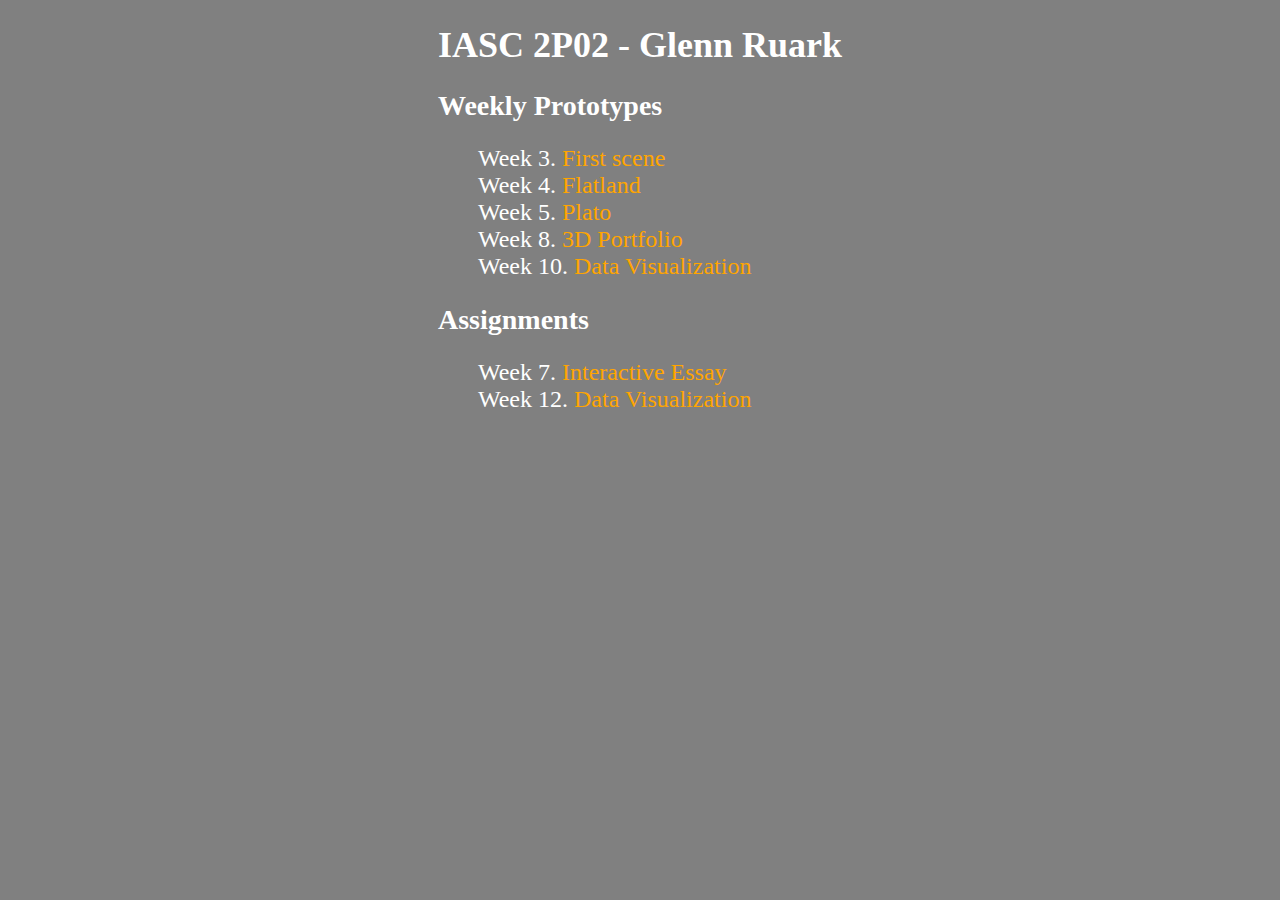
==== index.html @ d5ad09ef "My first website" ====
<!DOCTYPE html>
<head>
    <title>IASC 2P02 - Glenn Ruark</title>

    <!-- css -->
    <link rel="stylesheet" href="style.css">
</head>
<body>
    <h1>IASC 2P02 - Glenn Ruark</h1>
    <h2>Weekly Prototypes</h2>

    <ul>
        <li>Week 3. <a href="week3/index.html">First scene</a></li>
        <li>Week 4. <a href="">Flatland</a></li>
        <li>Week 5. <a href="">Plato</a></li>
        <li>Week 8. <a href="">3D Portfolio</a></li>
        <li>Week 10. <a href="">Data Visualization</a></li>
    </ul>

    <h2>Assignments</h2>
    <ol>
        <li>Week 7. <a href="">Interactive Essay</a></li>
        <li>Week 12. <a href="">Data Visualization</a></li>
    </ol>
</body>
---- style.css ----
body {
    background-color: gray;
    color: white;
    margin: 0 auto;
    width: fit-content;
    text-align: left;
}

h1 {
    font-size: 36px;
}

h2 {
    font-size: 28px;
}

li {
    font-size: 24px;
    list-style-type: none;
}

a {
    color: orange;
    text-decoration: none;
}

a:hover {
    color: aqua;
    text-decoration: overline;
}
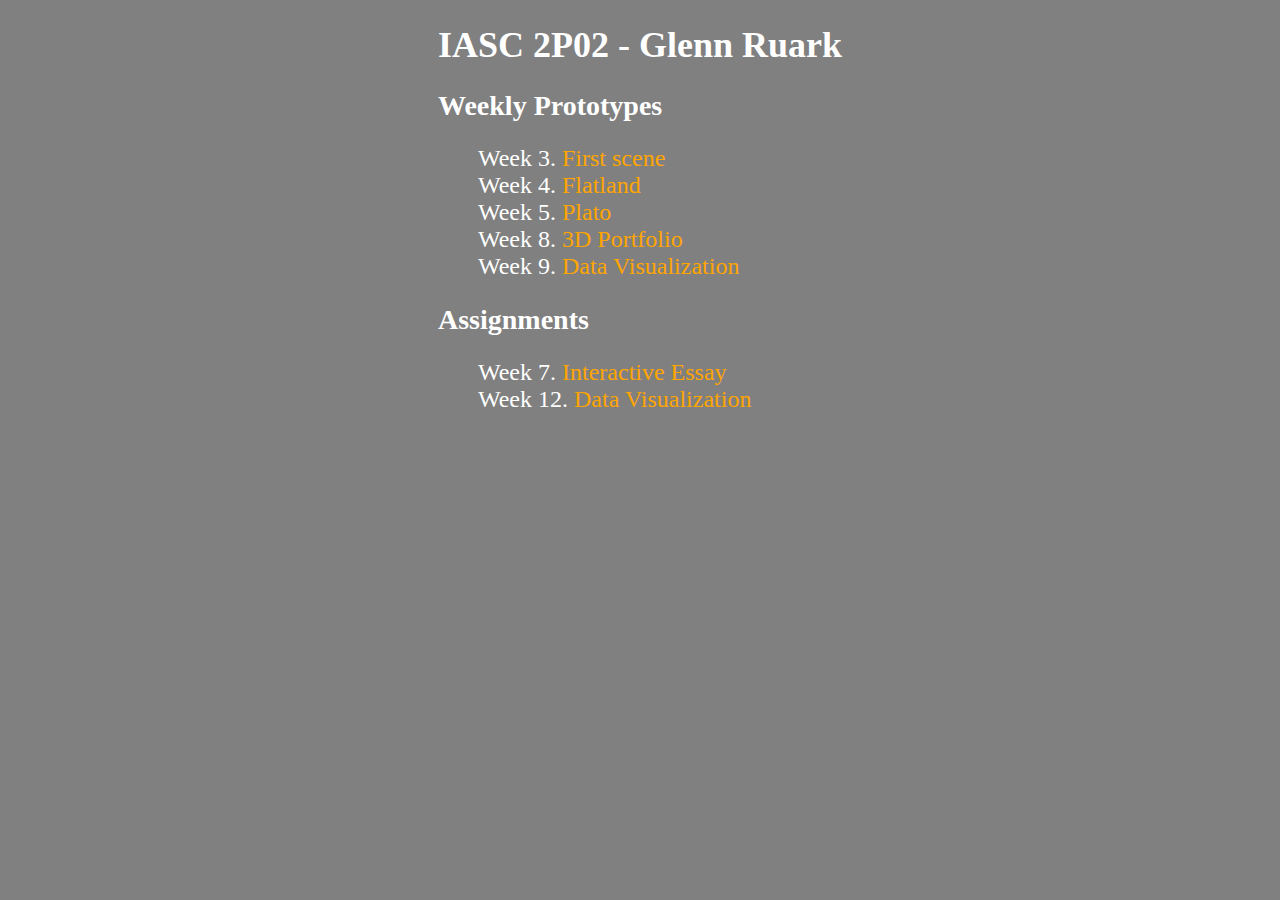
==== commit c79f6ed9: "Start Assignment 2" ====
--- a/index.html
+++ b/index.html
@@ -11,15 +11,15 @@
 
     <ul>
         <li>Week 3. <a href="week3/index.html">First scene</a></li>
-        <li>Week 4. <a href="">Flatland</a></li>
-        <li>Week 5. <a href="">Plato</a></li>
-        <li>Week 8. <a href="">3D Portfolio</a></li>
-        <li>Week 10. <a href="">Data Visualization</a></li>
+        <li>Week 4. <a href="week4/index.html">Flatland</a></li>
+        <li>Week 5. <a href="week5/index.html">Plato</a></li>
+        <li>Week 8. <a href="week8/index.html">3D Portfolio</a></li>
+        <li>Week 9. <a href="week9/index.html">Data Visualization</a></li>
     </ul>
 
     <h2>Assignments</h2>
     <ol>
-        <li>Week 7. <a href="">Interactive Essay</a></li>
+        <li>Week 7. <a href="assignment1/index.html">Interactive Essay</a></li>
         <li>Week 12. <a href="">Data Visualization</a></li>
     </ol>
 </body>